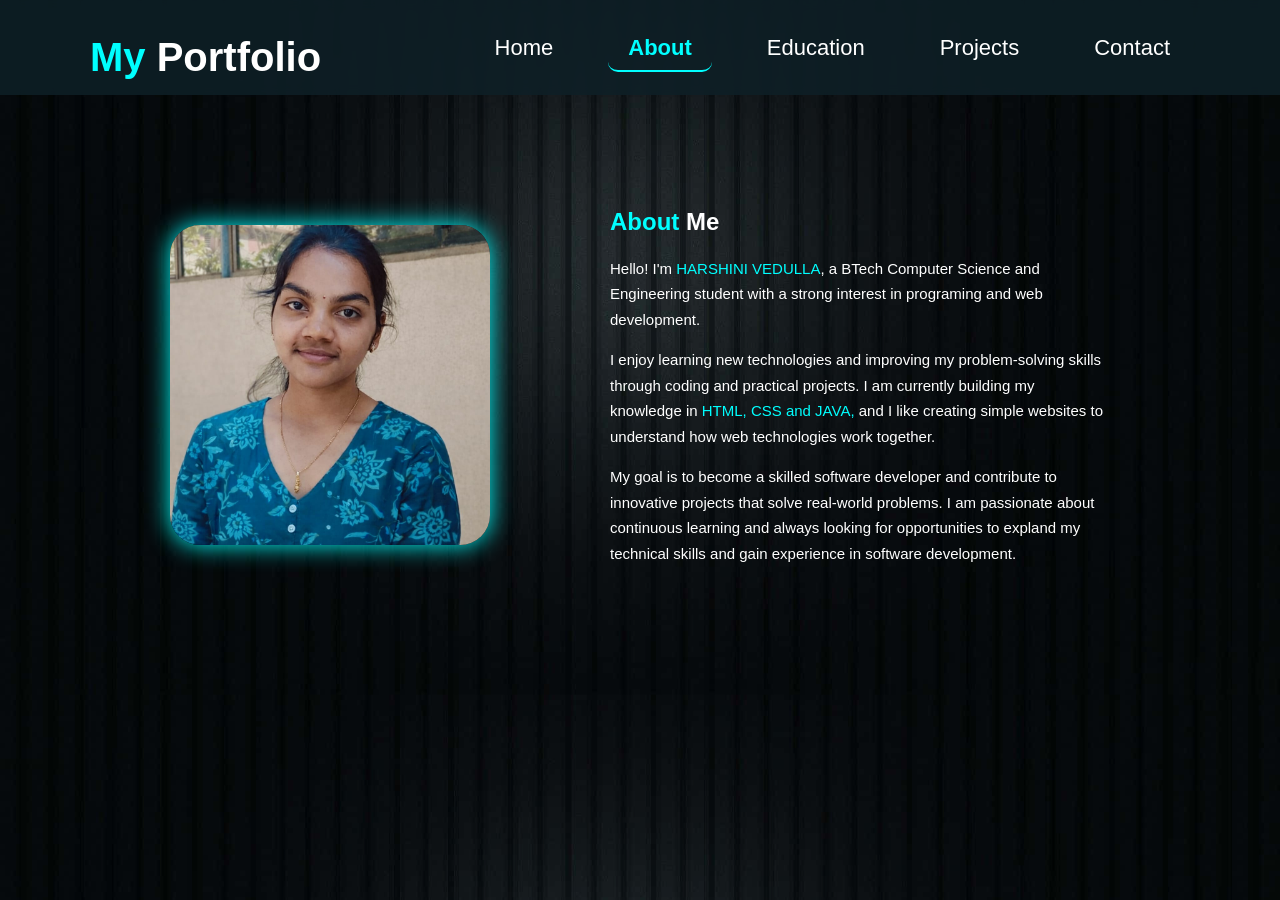
==== about.html @ 45c60335 "Initial portfolio" ====
<!DOCTYPE html>
<html lang="en">
<head>
    <meta charset="UTF-8">
    <meta name="viewport" content="width=device-width, initial-scale=1.0">
    <title>Document</title>
    <link rel="stylesheet" href="about.css">
</head>
<body style="background-color: black;">
   <nav class="navbar">
        <div class="logo"><span>My </span>Portfolio</div>

        <ul class="nav-links">
            <li><a href="index.html">Home</a></li>
            <li><a href="about.html" class="active">About</a></li>
            <li><a href="education.html">Education</a></li>
            <li><a href="skills.html">Projects</a></li>
            <li><a href="contact.html">Contact</a></li>
        </ul>
    </nav>
    <section class ="aboutme">
        <div class="image">
            <img src="Me.jpeg">
        </div>
        <div class="text">
    <h1><span>About </span>Me</h1>
        <p>Hello! I'm <span>HARSHINI VEDULLA</span>, a BTech Computer Science and Engineering student with a strong interest in programing and web development. </p><p>I enjoy learning new technologies and improving my problem-solving skills through coding and practical projects.
        I am currently building my knowledge in <span>HTML, CSS and JAVA,</span> and I like creating simple websites to understand how web technologies work together. </p><p> My goal is to become a skilled software developer and contribute to innovative projects that solve real-world problems.
    I am passionate about continuous learning and always looking for opportunities to expland my technical skills and gain experience in software development.</p>
</div>    
</section>
</body>
</html>
---- about.css ----
/* Navbar */
.navbar {
    display: flex;
    justify-content: space-between;
    align-items: center;
    padding: 15px 60px;
    position: fixed;
    top: 0;
    left: 0;
    width: 100%;
    background: rgba(15,32,39,0.85);
backdrop-filter: blur(6px);
    z-index:1000;
}
.navbar span{
    color:aqua;
}


.logo {
    font-size: 40px;
    font-weight: bold;
    color: white;
    padding-left: 30px;
    padding-top: 20px;
}

.nav-links {
    list-style: none;
    display: flex;
    gap: 35px;
    margin-right: 150px;
}

.nav-links a {
    text-decoration: none;
    padding: 10px 20px;
    color: white;
    font-size: 22px;
    transition: 0.3s;
    border-radius: 10px;
}

.nav-links a:hover {
    color: aqua;
    transform: translateY(-3px);
    text-decoration: underline;
}

.nav-links a.active{
    color: aqua;
    font-weight: bold;
    border-bottom: 2px solid aqua;
}
body{
   background-image: url("Homebackground.jpg");
    background-size: cover;
    background-position: center;
    padding-top: 80px;
    font-family: Arial, sans-serif;
}
/* About Section */
.aboutme{
    display:flex;
    align-items:center;
    justify-content:center;
    gap:60px;
    padding-top:100px;   /* space for fixed navbar */
    padding-left:60px;
    padding-right:60px;
     font-family: Arial, sans-serif;
    
}

.image{
    width: 320px;
    height: 320px;
    
    border-radius: 30px;
    display: flex;
    justify-content: center;
    align-items: center;
    box-shadow: 0 0 25px aqua;
}

/* Image */
.image img{
    width:320px;
    height:320px;
    object-fit:cover;
    border-radius:30px;
    
}

/* Text */
.text{
    max-width:500px;
    color:white;
    padding-left: 60px;
}

.text p{
    line-height:1.7;
    font-size:15px;
}

.text span{
    color:aqua;
}

/* Responsive Design */
@media (max-width:768px){

.navbar{
flex-direction:column;
align-items:center;
padding:10px;
}
.logo{
font-size:30px;
padding:10px 0;
}
.nav-links{
flex-direction:column;
gap:20px;
margin-right:0;
}

.aboutme{
flex-direction:column;
text-align:center;
padding:120px 20px 40px 20px;
gap:80px;
margin-top: 170px;
}

.image img{
width:220px;
height:220px;
}

.text{
max-width:90%;
}

}
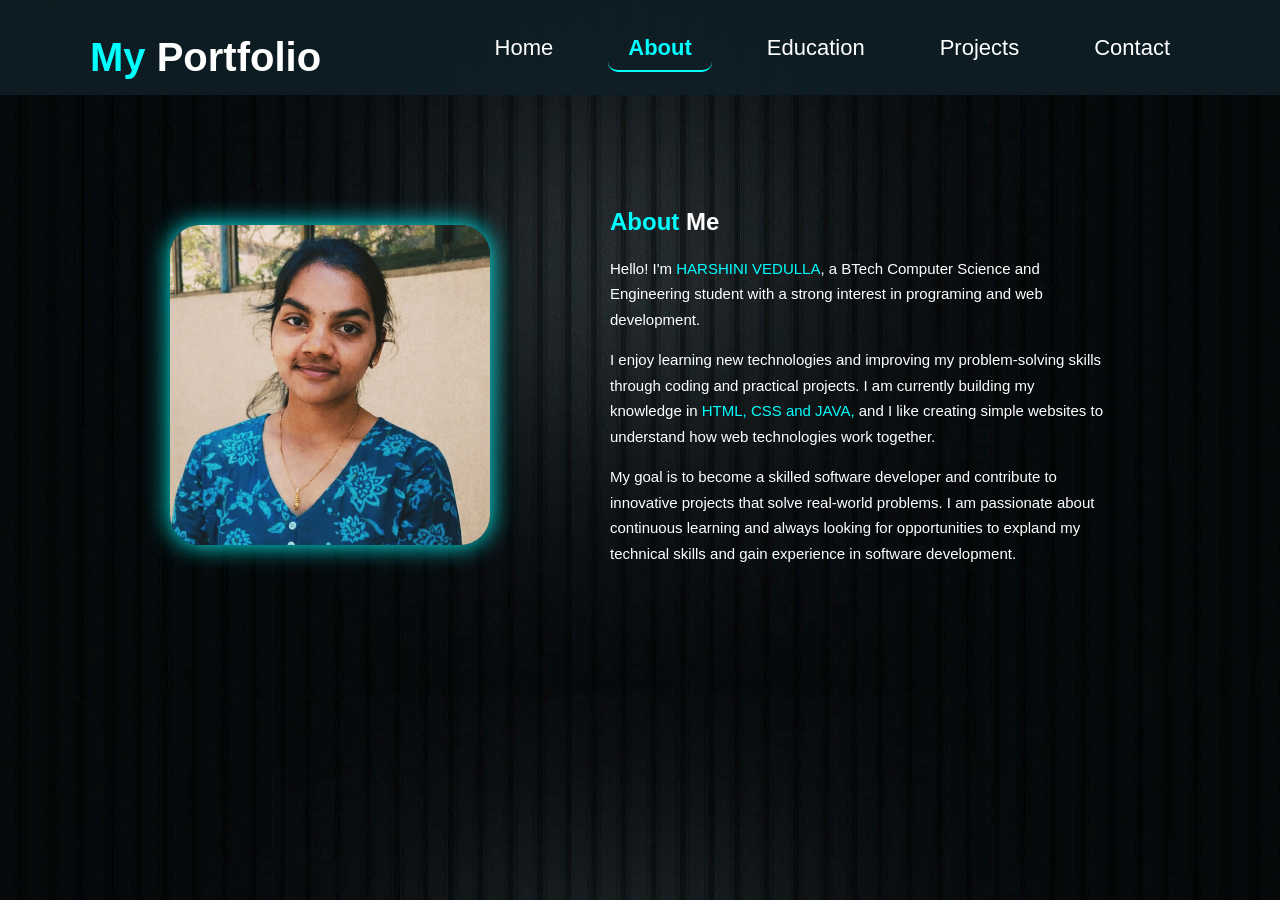
==== commit 0cddadfe: "modified" ====
--- a/about.html
+++ b/about.html
@@ -19,15 +19,15 @@
         </ul>
     </nav>
     <section class ="aboutme">
-        <div class="image">
-            <img src="Me.jpeg">
-        </div>
-        <div class="text">
-    <h1><span>About </span>Me</h1>
-        <p>Hello! I'm <span>HARSHINI VEDULLA</span>, a BTech Computer Science and Engineering student with a strong interest in programing and web development. </p><p>I enjoy learning new technologies and improving my problem-solving skills through coding and practical projects.
+    <div class="image">
+        <img src="portfoliopic.jpeg">
+    </div>
+    <div class="text">
+            <h1><span>About </span>Me</h1>
+            <p>Hello! I'm <span>HARSHINI VEDULLA</span>, a BTech Computer Science and Engineering student with a strong interest in programing and web development. </p><p>I enjoy learning new technologies and improving my problem-solving skills through coding and practical projects.
         I am currently building my knowledge in <span>HTML, CSS and JAVA,</span> and I like creating simple websites to understand how web technologies work together. </p><p> My goal is to become a skilled software developer and contribute to innovative projects that solve real-world problems.
     I am passionate about continuous learning and always looking for opportunities to expland my technical skills and gain experience in software development.</p>
-</div>    
-</section>
+    </div>    
+    </section>
 </body>
 </html>
--- a/about.css
+++ b/about.css
@@ -1,4 +1,3 @@
-/* Navbar */
 .navbar {
     display: flex;
     justify-content: space-between;
@@ -9,13 +8,13 @@
     left: 0;
     width: 100%;
     background: rgba(15,32,39,0.85);
-backdrop-filter: blur(6px);
+    backdrop-filter: blur(6px);
     z-index:1000;
 }
+
 .navbar span{
     color:aqua;
 }
-
 
 .logo {
     font-size: 40px;
@@ -59,13 +58,13 @@
     padding-top: 80px;
     font-family: Arial, sans-serif;
 }
-/* About Section */
+
 .aboutme{
     display:flex;
     align-items:center;
     justify-content:center;
     gap:60px;
-    padding-top:100px;   /* space for fixed navbar */
+    padding-top:100px; 
     padding-left:60px;
     padding-right:60px;
      font-family: Arial, sans-serif;
@@ -83,16 +82,13 @@
     box-shadow: 0 0 25px aqua;
 }
 
-/* Image */
 .image img{
     width:320px;
     height:320px;
     object-fit:cover;
-    border-radius:30px;
-    
+    border-radius:30px;  
 }
 
-/* Text */
 .text{
     max-width:500px;
     color:white;
@@ -108,39 +104,37 @@
     color:aqua;
 }
 
-/* Responsive Design */
 @media (max-width:768px){
 
 .navbar{
-flex-direction:column;
-align-items:center;
-padding:10px;
+    flex-direction:column;
+    align-items:center;
+    padding:10px;
 }
 .logo{
-font-size:30px;
-padding:10px 0;
+    font-size:30px;
+    padding:10px 0;
 }
 .nav-links{
-flex-direction:column;
-gap:20px;
-margin-right:0;
+    flex-direction:column;
+    gap:20px;
+    margin-right:0;
 }
 
 .aboutme{
-flex-direction:column;
-text-align:center;
-padding:120px 20px 40px 20px;
-gap:80px;
-margin-top: 170px;
+    flex-direction:column;
+    text-align:center;
+    padding:120px 20px 40px 0px;
+    gap:80px;
+    margin-top: 170px;
 }
 
 .image img{
-width:220px;
-height:220px;
+    width:220px;
+    height:220px;
 }
 
 .text{
-max-width:90%;
+    max-width:90%;
 }
-
 }
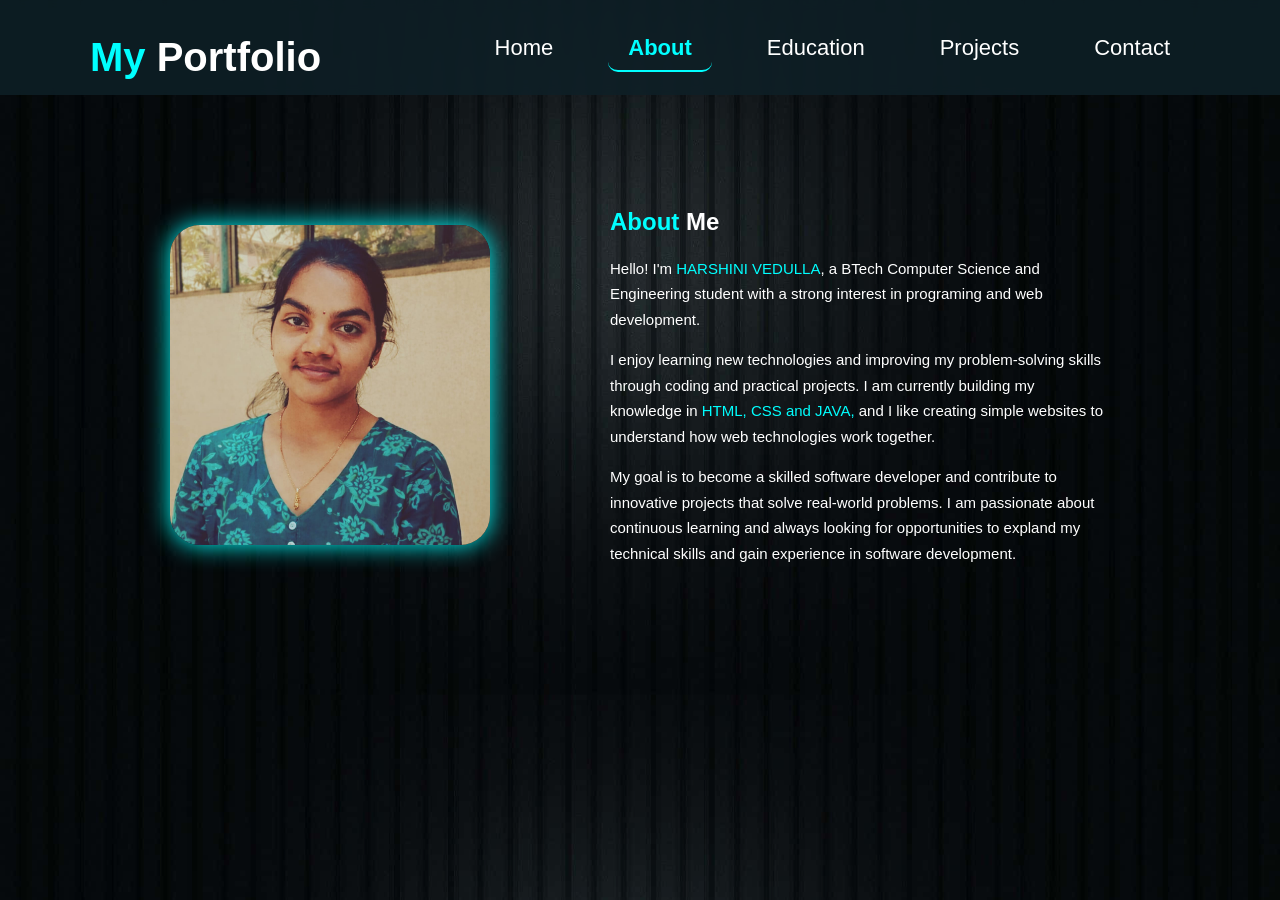
==== commit 17701400: "new" ====
--- a/about.html
+++ b/about.html
@@ -20,7 +20,7 @@
     </nav>
     <section class ="aboutme">
     <div class="image">
-        <img src="portfoliopic.jpeg">
+        <img src="picportfolio.jpeg">
     </div>
     <div class="text">
             <h1><span>About </span>Me</h1>
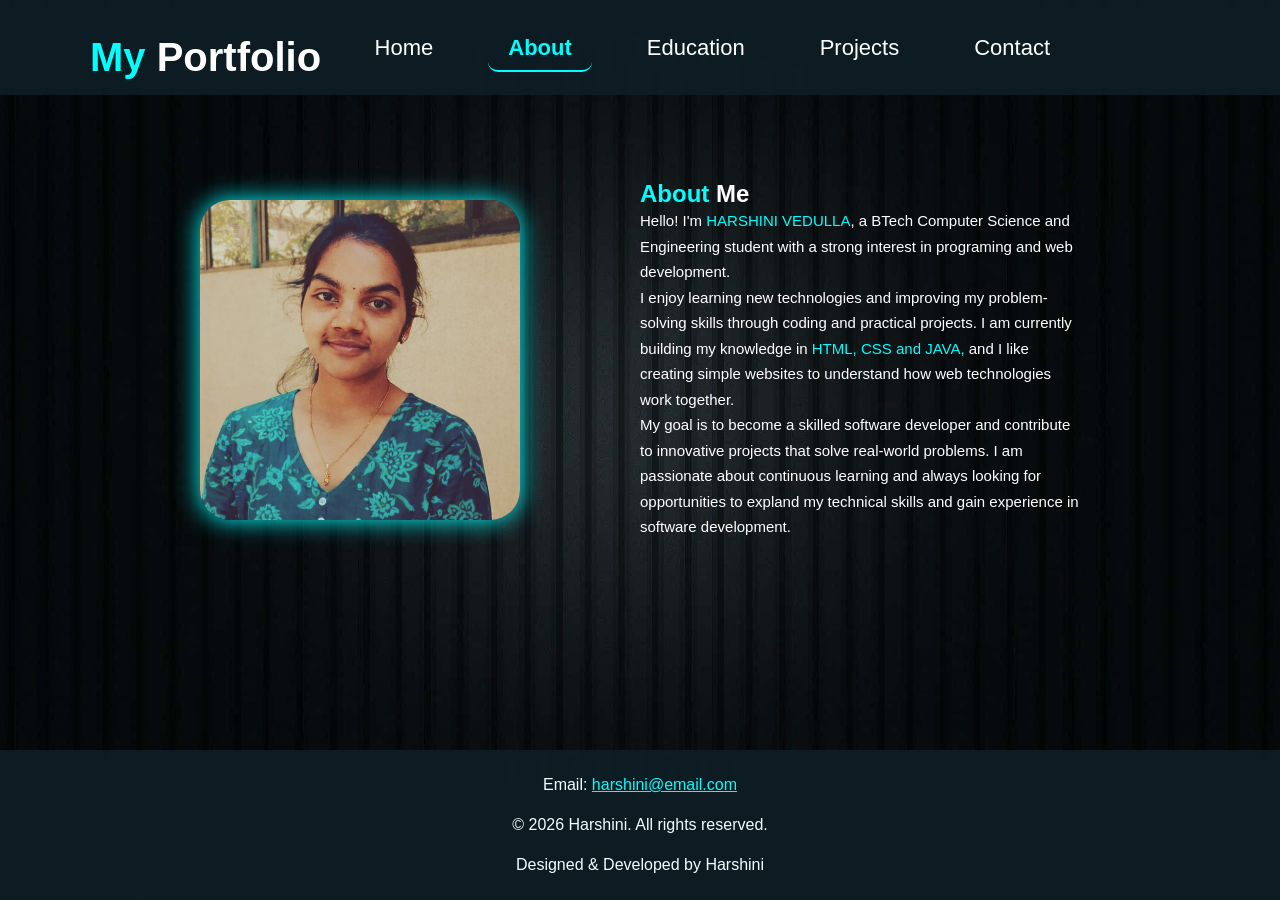
==== commit 9662116e: "new version portfolio" ====
--- a/about.html
+++ b/about.html
@@ -18,7 +18,7 @@
             <li><a href="contact.html">Contact</a></li>
         </ul>
     </nav>
-    <section class ="aboutme">
+    <section class ="aboutme fade-in">
     <div class="image">
         <img src="picportfolio.jpeg">
     </div>
@@ -29,5 +29,10 @@
     I am passionate about continuous learning and always looking for opportunities to expland my technical skills and gain experience in software development.</p>
     </div>    
     </section>
+     <footer class="foot">
+        <p>Email: <a href="mailto:harshinivsvs@gmail.com" class="footer-link">harshini@email.com</a></p>
+        <p>© 2026 Harshini. All rights reserved.</p>
+        <p>Designed & Developed by Harshini</p>
+    </footer>
 </body>
 </html>
--- a/about.css
+++ b/about.css
@@ -1,3 +1,8 @@
+* {
+    margin: 0;
+    padding: 0;
+    box-sizing: border-box;
+}
 .navbar {
     display: flex;
     justify-content: space-between;
@@ -57,6 +62,10 @@
     background-position: center;
     padding-top: 80px;
     font-family: Arial, sans-serif;
+    min-height: 100vh;
+    overflow-x: hidden;
+    display: flex;
+    flex-direction: column;
 }
 
 .aboutme{
@@ -67,14 +76,14 @@
     padding-top:100px; 
     padding-left:60px;
     padding-right:60px;
-     font-family: Arial, sans-serif;
-    
+    font-family: Arial, sans-serif;
+    margin-bottom: 150px;
 }
 
 .image{
     width: 320px;
     height: 320px;
-    
+    height: auto;
     border-radius: 30px;
     display: flex;
     justify-content: center;
@@ -102,6 +111,38 @@
 
 .text span{
     color:aqua;
+}
+
+.fade-in{
+    animation: fadeInUp 1s ease forwards;
+}
+
+.foot{
+     display: flex;
+     flex-direction: column;
+    justify-content: center;
+    align-items: center;
+    line-height: 2.5;
+    padding: 15px 60px;
+    width: 100%;
+    background: rgba(15,32,39,0.85);
+    backdrop-filter: blur(6px);
+    margin-top: auto;
+    color: azure;
+}
+.footer-link{
+    color: aqua;
+}
+
+@keyframes fadeInUp {
+    from{
+        opacity:0;
+        transform:translateY(80px);
+    }
+    to{
+        opacity:1;
+        transform:translateY(0);
+    }
 }
 
 @media (max-width:768px){
